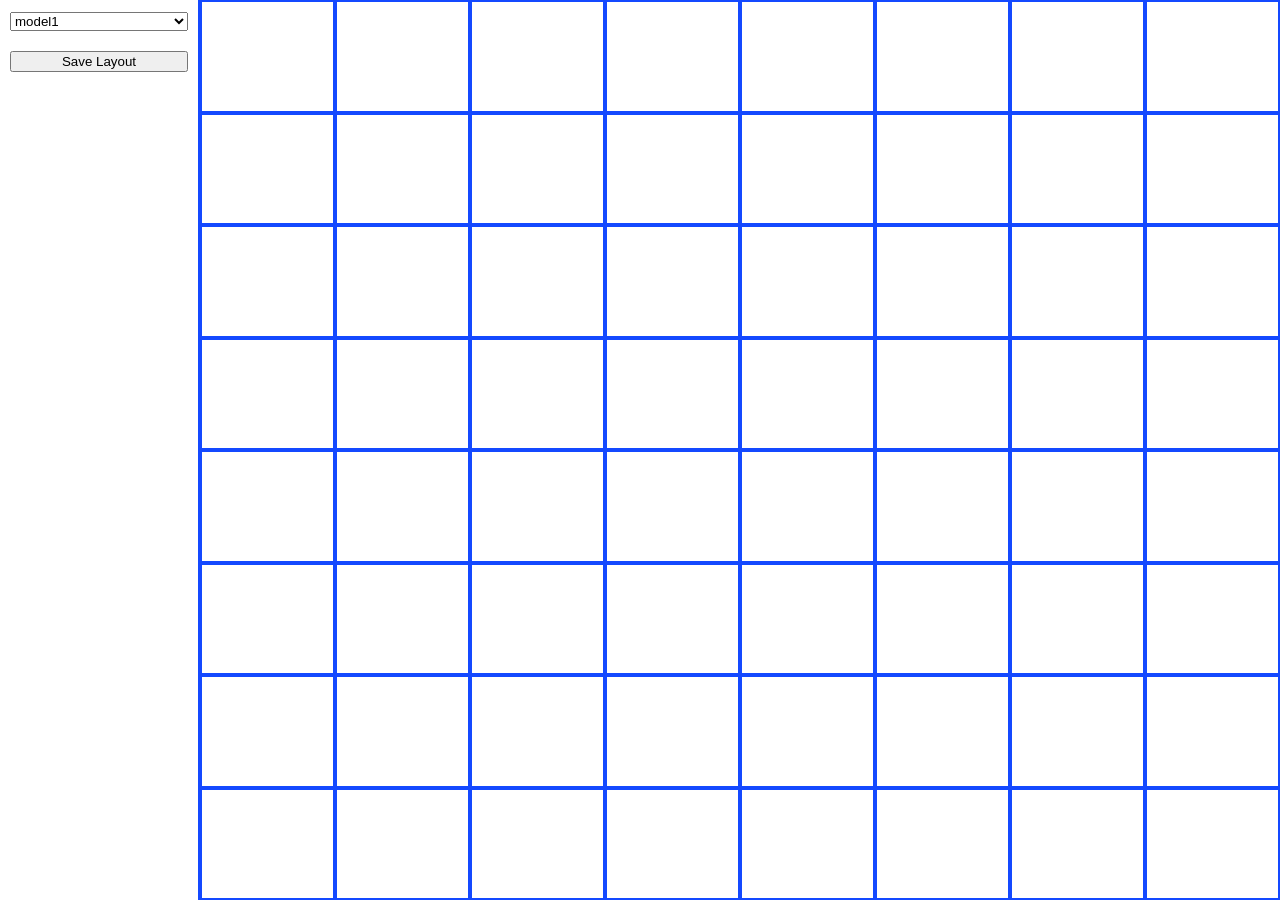
==== builder.html @ 8df87639 "Refine grid and builder, keep active folder flat" ====
<!DOCTYPE html>
<html lang="en">
<head>
  <meta charset="UTF-8">
  <meta name="viewport" content="width=device-width, initial-scale=1.0">
  <title>Layout Builder</title>
  <link href="https://fonts.googleapis.com/css2?family=Outfit:wght@100..900&display=swap" rel="stylesheet">
  <style>
    body {margin:0;font-family:'Outfit',sans-serif;display:flex;height:100vh;}
    #sidebar {width:200px;padding:10px;overflow-y:auto;border-right:2px solid #1449ff;box-sizing:border-box;}
    #sidebar select {width:100%;margin-bottom:10px;}
    #fileList img,#fileList video{width:100%;margin-bottom:8px;cursor:grab;}
    #grid {flex:1;display:grid;grid-template-columns:repeat(8,1fr);grid-template-rows:repeat(8,1fr);position:relative;aspect-ratio:1;}
    #grid .cell {border:2px solid #1449ff;position:relative;box-sizing:border-box;}
    #grid .cell img,#grid .cell video{width:100%;height:100%;object-fit:cover;}
    #saveBtn {margin-top:10px;width:100%;}
  </style>
</head>
<body>
  <div id="sidebar">
    <select id="folderSelect"></select>
    <button id="saveBtn">Save Layout</button>
    <div id="fileList"></div>
  </div>
  <div id="grid"></div>
<script>
const folders = ["model1", "model2"];
const folderFiles = {"model1": [], "model2": []};
const select = document.getElementById('folderSelect');
const fileList = document.getElementById('fileList');
const grid = document.getElementById('grid');
let currentFolder = null;

folders.forEach(f=>{const opt=document.createElement('option');opt.value=f;opt.textContent=f;select.appendChild(opt);});

for(let y=0;y<8;y++){
  for(let x=0;x<8;x++){
    const cell=document.createElement('div');
    cell.className='cell';
    cell.dataset.x=x;cell.dataset.y=y;
    cell.addEventListener('dragover',e=>e.preventDefault());
    cell.addEventListener('drop',e=>{e.preventDefault();const file=e.dataTransfer.getData('text');if(!file)return;cell.innerHTML='';const ext=file.split('.').pop();const el=document.createElement(ext==='mp4'?'video':'img');el.src=`static/pf/${currentFolder}/${file}`;if(el.tagName==='VIDEO'){el.autoplay=true;el.loop=true;el.muted=true;}cell.appendChild(el);cell.dataset.file=file;});
    grid.appendChild(cell);
  }
}

function loadFiles(folder){
  currentFolder=folder;
  fileList.innerHTML='';
  (folderFiles[folder]||[]).forEach(file=>{
    const ext=file.split('.').pop();
    const el=document.createElement(ext==='mp4'?'video':'img');
    el.src=`static/pf/${folder}/${file}`;
    if(el.tagName==='VIDEO'){el.autoplay=true;el.loop=true;el.muted=true;}
    el.draggable=true;
    el.addEventListener('dragstart',ev=>ev.dataTransfer.setData('text',file));
    fileList.appendChild(el);
  });
  // clear grid visuals
  grid.querySelectorAll('.cell').forEach(c=>{c.innerHTML='';c.dataset.file='';});
  fetch(`layouts/${folder}.json`).then(r=>r.ok?r.json():[]).then(data=>{
    data.forEach(it=>{
      const cell=grid.querySelector(`.cell[data-x='${it.x}'][data-y='${it.y}']`);
      if(cell){
        const ext=it.path.split('.').pop();
        const el=document.createElement(ext==='mp4'?'video':'img');
        el.src=`static/pf/${folder}/${it.path}`;
        if(el.tagName==='VIDEO'){el.autoplay=true;el.loop=true;el.muted=true;}
        cell.appendChild(el);cell.dataset.file=it.path;
      }
    });
  });
}
select.addEventListener('change',()=>loadFiles(select.value));
if(folders.length){select.value=folders[0];loadFiles(folders[0]);}

document.getElementById('saveBtn').addEventListener('click',()=>{
  const items=[];
  grid.querySelectorAll('.cell').forEach(c=>{if(c.dataset.file){items.push({path:c.dataset.file,x:parseInt(c.dataset.x),y:parseInt(c.dataset.y),w:1,h:1});}});
  const blob=new Blob([JSON.stringify(items,null,2)],{type:'application/json'});
  const a=document.createElement('a');a.href=URL.createObjectURL(blob);a.download=`${currentFolder}.json`;a.click();URL.revokeObjectURL(a.href);
});
</script>
</body>
</html>
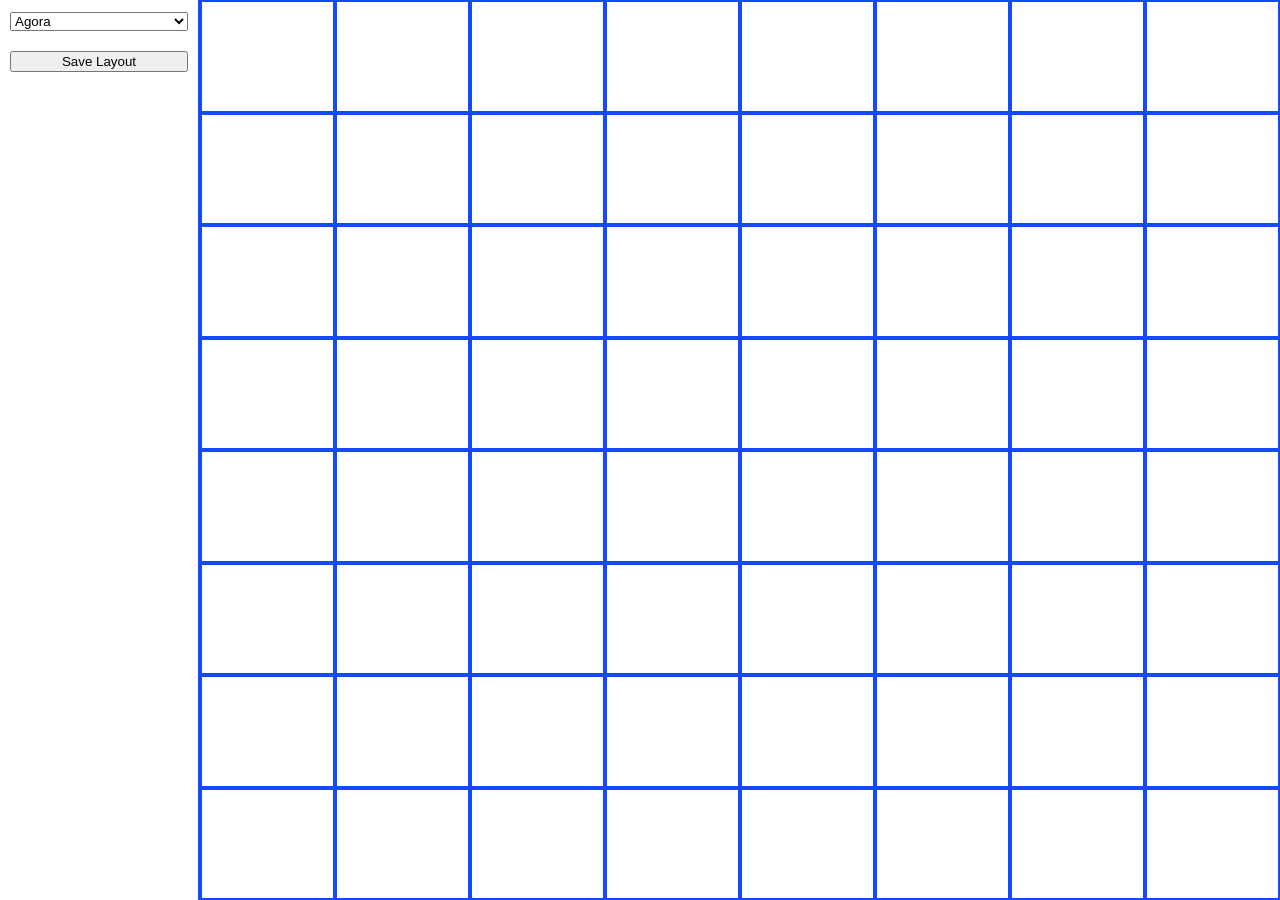
==== commit 6759259a: "List existing folders in generator" ====
--- a/builder.html
+++ b/builder.html
@@ -24,8 +24,8 @@
   </div>
   <div id="grid"></div>
 <script>
-const folders = ["model1", "model2"];
-const folderFiles = {"model1": [], "model2": []};
+const folders = ["Agora", "Sample"];
+const folderFiles = {"Agora": [], "Sample": []};
 const select = document.getElementById('folderSelect');
 const fileList = document.getElementById('fileList');
 const grid = document.getElementById('grid');
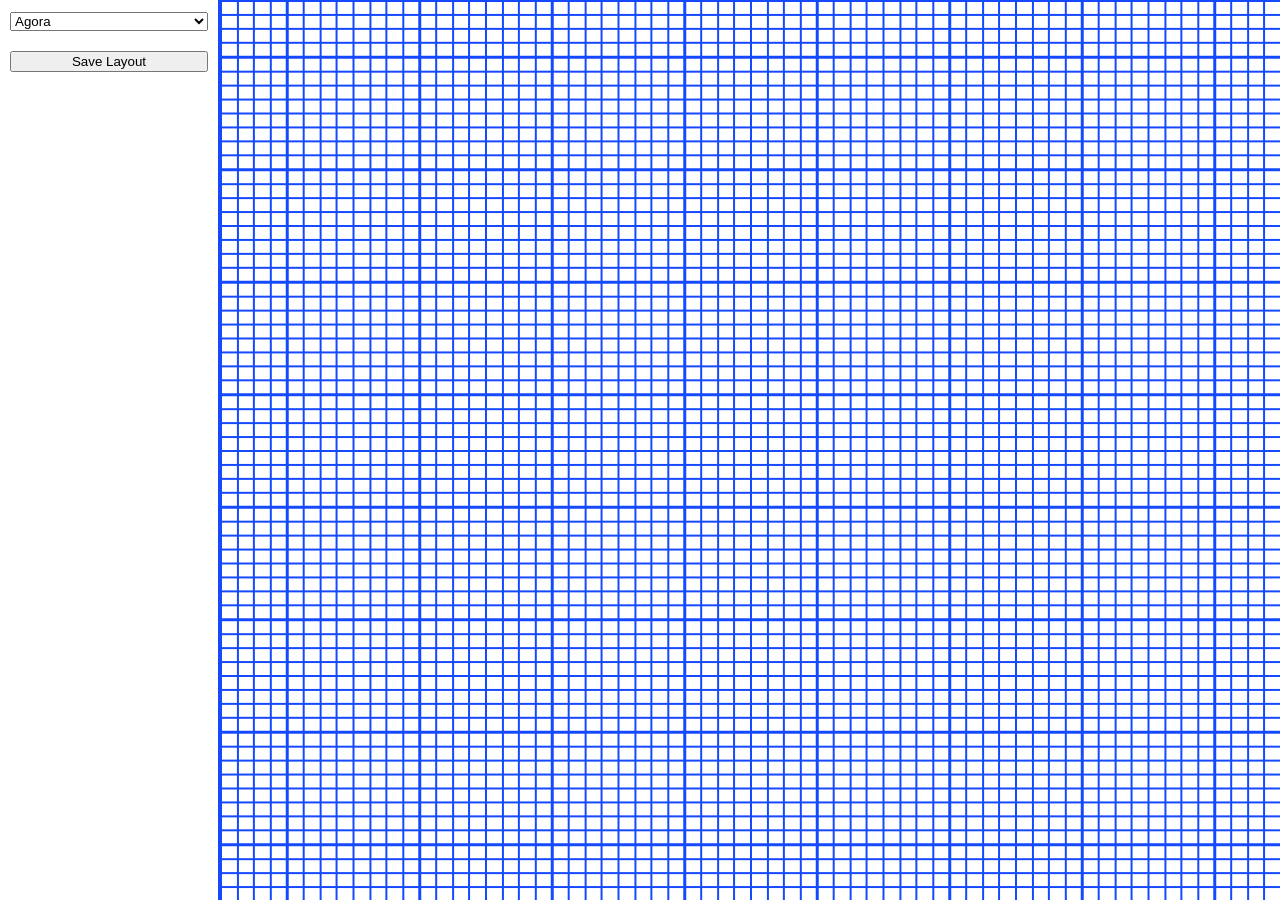
==== commit 6df78210: "Improve grid display and builder" ====
--- a/builder.html
+++ b/builder.html
@@ -6,14 +6,18 @@
   <title>Layout Builder</title>
   <link href="https://fonts.googleapis.com/css2?family=Outfit:wght@100..900&display=swap" rel="stylesheet">
   <style>
-    body {margin:0;font-family:'Outfit',sans-serif;display:flex;height:100vh;}
-    #sidebar {width:200px;padding:10px;overflow-y:auto;border-right:2px solid #1449ff;box-sizing:border-box;}
-    #sidebar select {width:100%;margin-bottom:10px;}
+    body{margin:0;font-family:'Outfit',sans-serif;display:flex;height:100vh;}
+    #sidebar{width:220px;padding:10px;overflow-y:auto;border-right:2px solid #1449ff;box-sizing:border-box;}
+    #sidebar select{width:100%;margin-bottom:10px;}
     #fileList img,#fileList video{width:100%;margin-bottom:8px;cursor:grab;}
-    #grid {flex:1;display:grid;grid-template-columns:repeat(8,1fr);grid-template-rows:repeat(8,1fr);position:relative;aspect-ratio:1;}
-    #grid .cell {border:2px solid #1449ff;position:relative;box-sizing:border-box;}
-    #grid .cell img,#grid .cell video{width:100%;height:100%;object-fit:cover;}
-    #saveBtn {margin-top:10px;width:100%;}
+    #grid{flex:1;position:relative;aspect-ratio:1;
+      background-image:repeating-linear-gradient(#1449ff 0 2px,transparent 2px calc(100%/8)),
+                      repeating-linear-gradient(90deg,#1449ff 0 2px,transparent 2px calc(100%/8));
+      background-size:calc(100%/8) calc(100%/8);
+    }
+    #grid .item{position:absolute;border:2px solid #1449ff;box-sizing:border-box;cursor:move;}
+    #grid .item img,#grid .item video{width:100%;height:100%;object-fit:cover;pointer-events:none;}
+    #saveBtn{margin-top:10px;width:100%;}
   </style>
 </head>
 <body>
@@ -24,23 +28,86 @@
   </div>
   <div id="grid"></div>
 <script>
+const CELL=8;
 const folders = ["Agora", "Sample"];
 const folderFiles = {"Agora": [], "Sample": []};
-const select = document.getElementById('folderSelect');
-const fileList = document.getElementById('fileList');
-const grid = document.getElementById('grid');
-let currentFolder = null;
+const select=document.getElementById('folderSelect');
+const fileList=document.getElementById('fileList');
+const grid=document.getElementById('grid');
+let currentFolder=null;
 
-folders.forEach(f=>{const opt=document.createElement('option');opt.value=f;opt.textContent=f;select.appendChild(opt);});
+folders.forEach(f=>{const o=document.createElement('option');o.value=f;o.textContent=f;select.appendChild(o);});
 
-for(let y=0;y<8;y++){
-  for(let x=0;x<8;x++){
-    const cell=document.createElement('div');
-    cell.className='cell';
-    cell.dataset.x=x;cell.dataset.y=y;
-    cell.addEventListener('dragover',e=>e.preventDefault());
-    cell.addEventListener('drop',e=>{e.preventDefault();const file=e.dataTransfer.getData('text');if(!file)return;cell.innerHTML='';const ext=file.split('.').pop();const el=document.createElement(ext==='mp4'?'video':'img');el.src=`static/pf/${currentFolder}/${file}`;if(el.tagName==='VIDEO'){el.autoplay=true;el.loop=true;el.muted=true;}cell.appendChild(el);cell.dataset.file=file;});
-    grid.appendChild(cell);
+function gcd(a,b){return b?gcd(b,a%b):a;}
+
+function setPos(item){
+  item.style.left=`${(item.dataset.x/CELL)*100}%`;
+  item.style.top=`${(item.dataset.y/CELL)*100}%`;
+  item.style.width=`${(item.dataset.w/CELL)*100}%`;
+  item.style.height=`${(item.dataset.h/CELL)*100}%`;
+}
+
+function makeDraggable(item){
+  let sx,sy,ox,oy;
+  item.addEventListener('mousedown',e=>{
+    sx=e.clientX; sy=e.clientY;
+    ox=parseFloat(item.dataset.x); oy=parseFloat(item.dataset.y);
+    function move(ev){
+      const r=grid.getBoundingClientRect();
+      let nx=ox+(ev.clientX-sx)/r.width*CELL;
+      let ny=oy+(ev.clientY-sy)/r.height*CELL;
+      nx=Math.round(Math.max(0,Math.min(CELL-parseInt(item.dataset.w),nx)));
+      ny=Math.round(Math.max(0,Math.min(CELL-parseInt(item.dataset.h),ny)));
+      item.dataset.x=nx; item.dataset.y=ny;
+      setPos(item);
+    }
+    function up(){document.removeEventListener('mousemove',move);document.removeEventListener('mouseup',up);}
+    document.addEventListener('mousemove',move);document.addEventListener('mouseup',up);
+  });
+}
+
+function createItem(file,w,h,x,y){
+  const ext=file.split('.').pop();
+  const el=document.createElement(ext==='mp4'?'video':'img');
+  el.src=`static/pf/${currentFolder}/${file}`;
+  if(el.tagName==='VIDEO'){el.autoplay=true;el.loop=true;el.muted=true;}
+  const item=document.createElement('div');
+  item.className='item';
+  item.dataset.file=file;
+  item.dataset.w=w; item.dataset.h=h; item.dataset.x=x; item.dataset.y=y;
+  item.appendChild(el);
+  grid.appendChild(item);
+  setPos(item);
+  makeDraggable(item);
+  return item;
+}
+
+function dropFile(file,px,py){
+  const r=grid.getBoundingClientRect();
+  let x=Math.floor(px/r.width*CELL);
+  let y=Math.floor(py/r.height*CELL);
+  const ext=file.split('.').pop();
+  const el=document.createElement(ext==='mp4'?'video':'img');
+  el.src=`static/pf/${currentFolder}/${file}`;
+  if(el.tagName==='VIDEO'){el.autoplay=true;el.loop=true;el.muted=true;}
+  const item=document.createElement('div');
+  item.className='item';
+  item.dataset.file=file;
+  item.dataset.w=1; item.dataset.h=1; item.dataset.x=x; item.dataset.y=y;
+  item.appendChild(el);
+  grid.appendChild(item);
+  makeDraggable(item);
+  function finish(w,h){
+    item.dataset.w=w; item.dataset.h=h;
+    if(x+w> CELL) x=CELL-w;
+    if(y+h> CELL) y=CELL-h;
+    item.dataset.x=x; item.dataset.y=y;
+    setPos(item);
+  }
+  if(el.tagName==='IMG'){
+    el.onload=()=>{let g=gcd(el.naturalWidth,el.naturalHeight);let w=Math.round(el.naturalWidth/g);let h=Math.round(el.naturalHeight/g);if(w> CELL){h=Math.round(h*CELL/w);w=CELL;}if(h> CELL){w=Math.round(w*CELL/h);h=CELL;}finish(w,h);};
+  }else{
+    el.onloadedmetadata=()=>{let g=gcd(el.videoWidth,el.videoHeight);let w=Math.round(el.videoWidth/g);let h=Math.round(el.videoHeight/g);if(w> CELL){h=Math.round(h*CELL/w);w=CELL;}if(h> CELL){w=Math.round(w*CELL/h);h=CELL;}finish(w,h);};
   }
 }
 
@@ -56,27 +123,22 @@
     el.addEventListener('dragstart',ev=>ev.dataTransfer.setData('text',file));
     fileList.appendChild(el);
   });
-  // clear grid visuals
-  grid.querySelectorAll('.cell').forEach(c=>{c.innerHTML='';c.dataset.file='';});
+  grid.innerHTML='';
   fetch(`layouts/${folder}.json`).then(r=>r.ok?r.json():[]).then(data=>{
-    data.forEach(it=>{
-      const cell=grid.querySelector(`.cell[data-x='${it.x}'][data-y='${it.y}']`);
-      if(cell){
-        const ext=it.path.split('.').pop();
-        const el=document.createElement(ext==='mp4'?'video':'img');
-        el.src=`static/pf/${folder}/${it.path}`;
-        if(el.tagName==='VIDEO'){el.autoplay=true;el.loop=true;el.muted=true;}
-        cell.appendChild(el);cell.dataset.file=it.path;
-      }
-    });
+    data.forEach(it=>{createItem(it.path,it.w,it.h,it.x,it.y);});
   });
 }
 select.addEventListener('change',()=>loadFiles(select.value));
 if(folders.length){select.value=folders[0];loadFiles(folders[0]);}
 
+grid.addEventListener('dragover',e=>e.preventDefault());
+grid.addEventListener('drop',e=>{e.preventDefault();const file=e.dataTransfer.getData('text');if(file)dropFile(file,e.offsetX,e.offsetY);});
+
 document.getElementById('saveBtn').addEventListener('click',()=>{
   const items=[];
-  grid.querySelectorAll('.cell').forEach(c=>{if(c.dataset.file){items.push({path:c.dataset.file,x:parseInt(c.dataset.x),y:parseInt(c.dataset.y),w:1,h:1});}});
+  grid.querySelectorAll('.item').forEach(it=>{
+    items.push({path:it.dataset.file,x:parseInt(it.dataset.x),y:parseInt(it.dataset.y),w:parseInt(it.dataset.w),h:parseInt(it.dataset.h)});
+  });
   const blob=new Blob([JSON.stringify(items,null,2)],{type:'application/json'});
   const a=document.createElement('a');a.href=URL.createObjectURL(blob);a.download=`${currentFolder}.json`;a.click();URL.revokeObjectURL(a.href);
 });
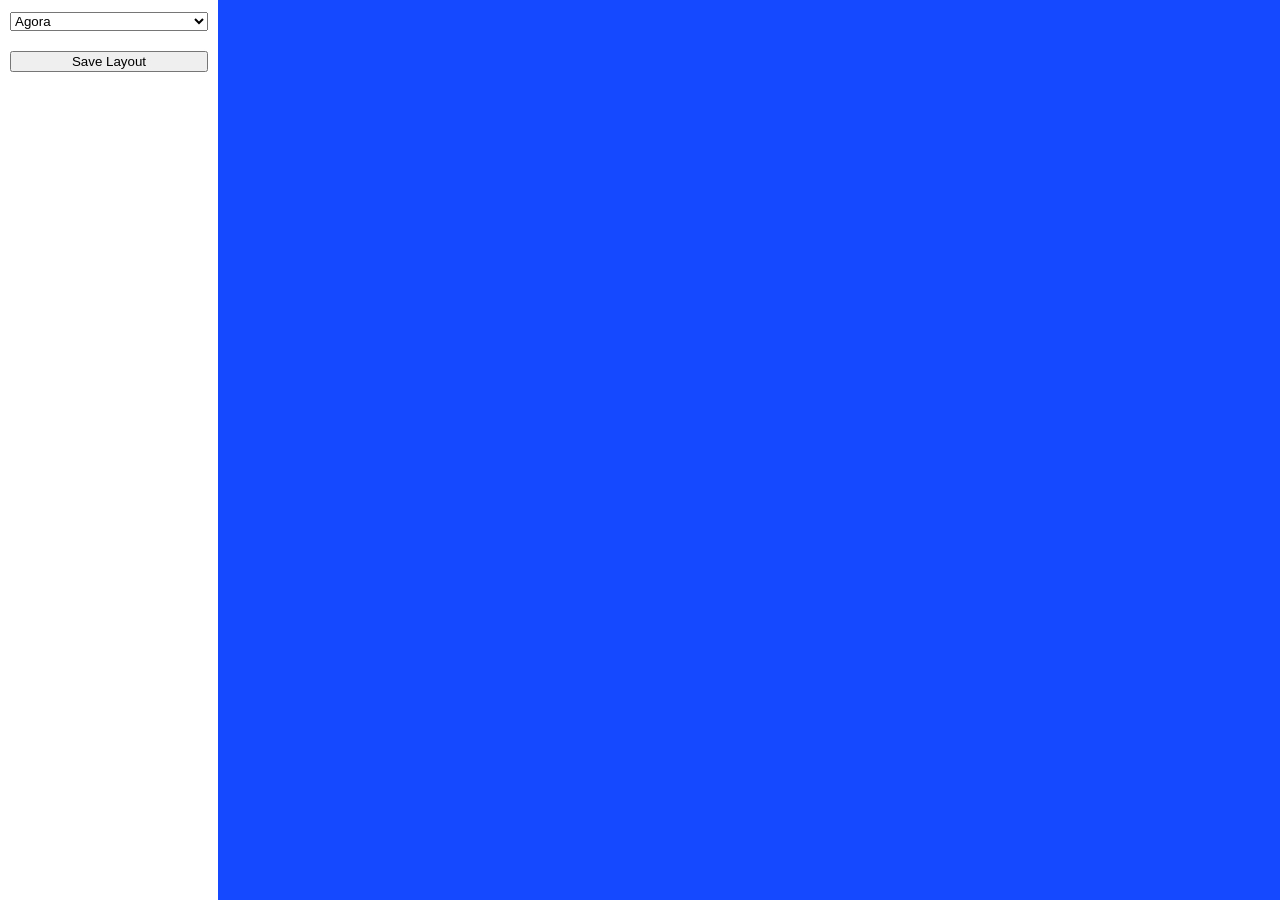
==== commit 34f001c7: "Use localStorage for layouts" ====
--- a/builder.html
+++ b/builder.html
@@ -11,9 +11,9 @@
     #sidebar select{width:100%;margin-bottom:10px;}
     #fileList img,#fileList video{width:100%;margin-bottom:8px;cursor:grab;}
     #grid{flex:1;position:relative;aspect-ratio:1;
-      background-image:repeating-linear-gradient(#1449ff 0 2px,transparent 2px calc(100%/8)),
-                      repeating-linear-gradient(90deg,#1449ff 0 2px,transparent 2px calc(100%/8));
-      background-size:calc(100%/8) calc(100%/8);
+      background-image:repeating-linear-gradient(#1449ff 0 2px,transparent 2px calc(100%/32)),
+                      repeating-linear-gradient(90deg,#1449ff 0 2px,transparent 2px calc(100%/32));
+      background-size:calc(100%/32) calc(100%/32);
     }
     #grid .item{position:absolute;border:2px solid #1449ff;box-sizing:border-box;cursor:move;}
     #grid .item img,#grid .item video{width:100%;height:100%;object-fit:cover;pointer-events:none;}
@@ -28,7 +28,7 @@
   </div>
   <div id="grid"></div>
 <script>
-const CELL=8;
+const CELL=32;
 const folders = ["Agora", "Sample"];
 const folderFiles = {"Agora": [], "Sample": []};
 const select=document.getElementById('folderSelect');
@@ -61,7 +61,11 @@
       item.dataset.x=nx; item.dataset.y=ny;
       setPos(item);
     }
-    function up(){document.removeEventListener('mousemove',move);document.removeEventListener('mouseup',up);}
+    function up(){
+      document.removeEventListener('mousemove',move);
+      document.removeEventListener('mouseup',up);
+      saveLayout();
+    }
     document.addEventListener('mousemove',move);document.addEventListener('mouseup',up);
   });
 }
@@ -103,6 +107,7 @@
     if(y+h> CELL) y=CELL-h;
     item.dataset.x=x; item.dataset.y=y;
     setPos(item);
+    saveLayout();
   }
   if(el.tagName==='IMG'){
     el.onload=()=>{let g=gcd(el.naturalWidth,el.naturalHeight);let w=Math.round(el.naturalWidth/g);let h=Math.round(el.naturalHeight/g);if(w> CELL){h=Math.round(h*CELL/w);w=CELL;}if(h> CELL){w=Math.round(w*CELL/h);h=CELL;}finish(w,h);};
@@ -124,9 +129,12 @@
     fileList.appendChild(el);
   });
   grid.innerHTML='';
-  fetch(`layouts/${folder}.json`).then(r=>r.ok?r.json():[]).then(data=>{
-    data.forEach(it=>{createItem(it.path,it.w,it.h,it.x,it.y);});
-  });
+  const stored=localStorage.getItem('layout_'+folder);
+  let data=[];
+  if(stored){
+    try{data=JSON.parse(stored);}catch(e){data=[];}
+  }
+  data.forEach(it=>{createItem(it.path,it.w,it.h,it.x,it.y);});
 }
 select.addEventListener('change',()=>loadFiles(select.value));
 if(folders.length){select.value=folders[0];loadFiles(folders[0]);}
@@ -134,14 +142,21 @@
 grid.addEventListener('dragover',e=>e.preventDefault());
 grid.addEventListener('drop',e=>{e.preventDefault();const file=e.dataTransfer.getData('text');if(file)dropFile(file,e.offsetX,e.offsetY);});
 
-document.getElementById('saveBtn').addEventListener('click',()=>{
+document.getElementById('saveBtn').addEventListener('click',saveLayout);
+
+function gatherItems(){
   const items=[];
   grid.querySelectorAll('.item').forEach(it=>{
     items.push({path:it.dataset.file,x:parseInt(it.dataset.x),y:parseInt(it.dataset.y),w:parseInt(it.dataset.w),h:parseInt(it.dataset.h)});
   });
-  const blob=new Blob([JSON.stringify(items,null,2)],{type:'application/json'});
-  const a=document.createElement('a');a.href=URL.createObjectURL(blob);a.download=`${currentFolder}.json`;a.click();URL.revokeObjectURL(a.href);
-});
+  return items;
+}
+
+function saveLayout(){
+  if(!currentFolder) return;
+  const items=gatherItems();
+  localStorage.setItem('layout_'+currentFolder,JSON.stringify(items));
+}
 </script>
 </body>
 </html>
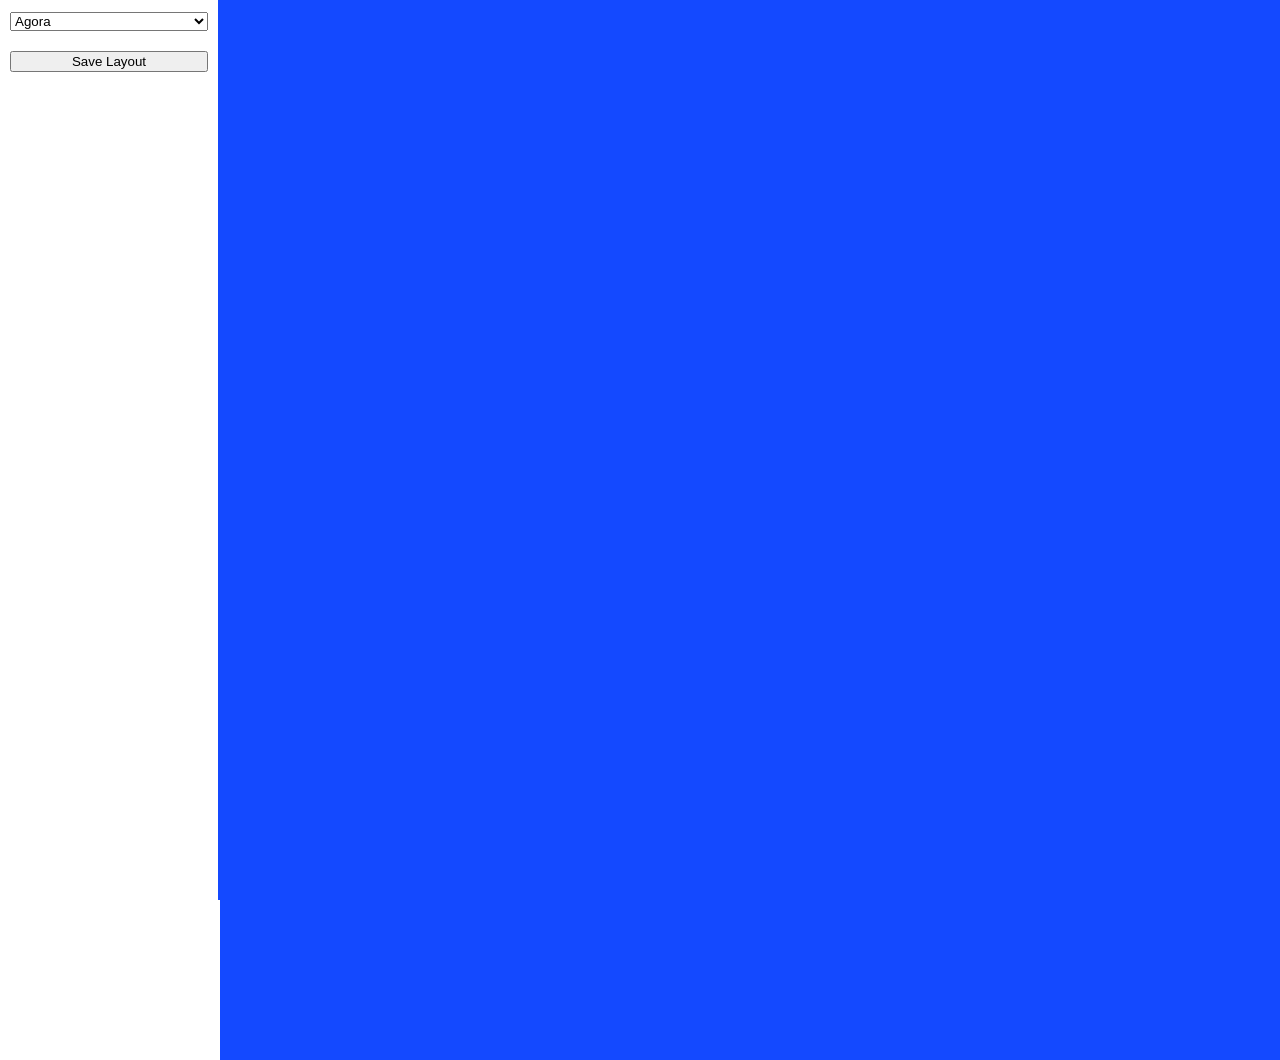
==== commit 76b565ca: "Fix letter interaction and builder grid" ====
--- a/builder.html
+++ b/builder.html
@@ -10,10 +10,15 @@
     #sidebar{width:220px;padding:10px;overflow-y:auto;border-right:2px solid #1449ff;box-sizing:border-box;}
     #sidebar select{width:100%;margin-bottom:10px;}
     #fileList img,#fileList video{width:100%;margin-bottom:8px;cursor:grab;}
-    #grid{flex:1;position:relative;aspect-ratio:1;
-      background-image:repeating-linear-gradient(#1449ff 0 2px,transparent 2px calc(100%/32)),
-                      repeating-linear-gradient(90deg,#1449ff 0 2px,transparent 2px calc(100%/32));
-      background-size:calc(100%/32) calc(100%/32);
+    #grid{flex:1;position:relative;display:grid;
+      grid-template-columns:repeat(32,1fr);
+      grid-template-rows:repeat(32,1fr);
+      background-color:#fff;
+      --s: 32;
+      background-image:
+        repeating-linear-gradient(#1449ff 0 2px, transparent 2px calc(100%/var(--s))),
+        repeating-linear-gradient(90deg,#1449ff 0 2px, transparent 2px calc(100%/var(--s)));
+      background-size:calc(100%/var(--s)) calc(100%/var(--s));
     }
     #grid .item{position:absolute;border:2px solid #1449ff;box-sizing:border-box;cursor:move;}
     #grid .item img,#grid .item video{width:100%;height:100%;object-fit:cover;pointer-events:none;}
@@ -35,6 +40,13 @@
 const fileList=document.getElementById('fileList');
 const grid=document.getElementById('grid');
 let currentFolder=null;
+
+function resizeGrid(){
+  const size = grid.clientWidth;
+  grid.style.height = size + 'px';
+}
+window.addEventListener('resize', resizeGrid);
+resizeGrid();
 
 folders.forEach(f=>{const o=document.createElement('option');o.value=f;o.textContent=f;select.appendChild(o);});
 
